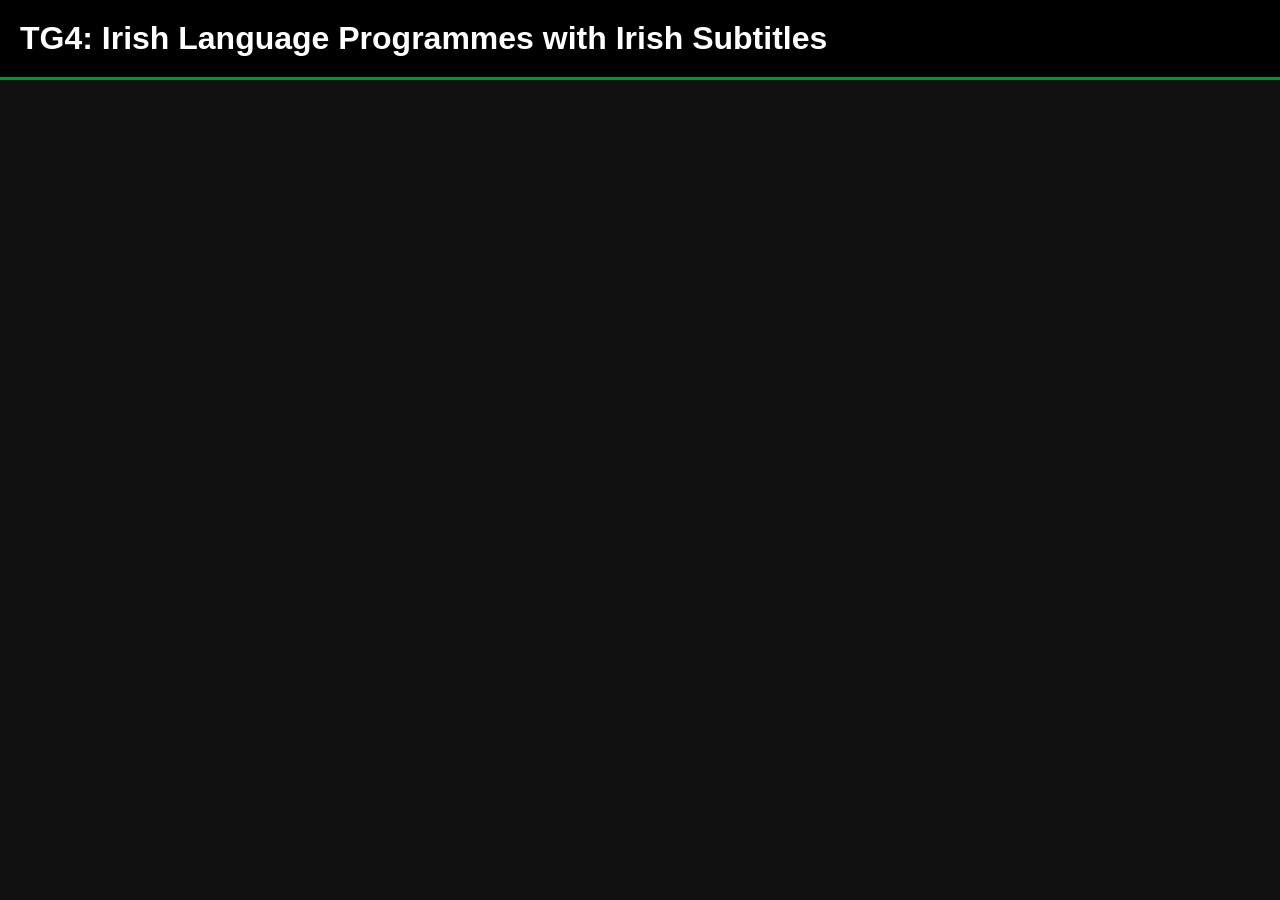
==== test.html @ b7dd6397 "first" ====
<!DOCTYPE html>
<html lang="en">
<head>
<meta charset="UTF-8" />
<meta name="viewport" content="width=device-width, initial-scale=1.0"/>
<title>TG4 Irish Subtitles Finder</title>

<style>
body {
  margin: 0;
  font-family: Helvetica, sans-serif;
  background: #111;
  color: white;
}

header {
  padding: 20px;
  background: #000;
  border-bottom: 3px solid #009639;
}

h1 {
  margin: 0;
}

section {
  padding: 20px;
}

h2 {
  border-left: 6px solid #009639;
  padding-left: 10px;
  margin-bottom: 15px;
}

.row {
  display: flex;
  overflow-x: auto;
  gap: 15px;
}

.card {
  min-width: 220px;
  background: #1c1c1c;
  border-radius: 8px;
  overflow: hidden;
  transition: transform 0.2s ease;
}

.card:hover {
  transform: scale(1.05);
}

.card img {
  width: 100%;
  height: 130px;
  object-fit: cover;
}

.card-content {
  padding: 10px;
}

.card a {
  color: #00ff88;
  text-decoration: none;
  font-size: 14px;
}

.loading {
  padding: 20px;
}
</style>
</head>
<body>

<header>
  <h1>TG4: Irish Language Programmes with Irish Subtitles</h1>
</header>

<div id="genres">
  <div class="loading">Loading programmes...</div>
</div>

<script>
const API_KEY = "NQWJD9AVi}zKRFmi7D@m";

const genres = [
  "Documentaries",
  "Music",
  "Drama",
  "news",
  "Entertainment",
  "Sport",
  "lifestyle",
  "Cula4"
];

async function loadAllGenres() {
  document.querySelector(".loading").style.display = "none";

  for (const genre of genres) {
    await loadGenre(genre);
  }
}

async function loadGenre(genre) {
  try {

    const encodedGenre = encodeURIComponent(genre);

    const res = await fetch(
      `https://playerapi.tg4tech.com/genres?genre=${encodedGenre}`,
      { headers: { "x-api-key": API_KEY } }
    );

    const data = await res.json();
    const videos = data.videos || data;

    const filtered = videos.filter(video => {

      const isIrish =
        video.custom_fields?.language === "Gaeilge";

      const hasIrishSubs =
        video.text_tracks?.some(track =>
          track.srclang?.startsWith("ga")
        );

      return isIrish && hasIrishSubs;
    });

    if (!filtered.length) return;

    // Deduplicate by series title
    const uniqueSeries = {};
    filtered.forEach(video => {
      const title =
        video.custom_fields?.seriestitle || video.name;
      if (!uniqueSeries[title]) {
        uniqueSeries[title] = video;
      }
    });

    createGenreSection(genre, Object.values(uniqueSeries));

  } catch (err) {
    console.error("Error loading genre:", genre, err);
  }
}

function createGenreSection(genre, videos) {

  const container = document.getElementById("genres");

  const section = document.createElement("section");

  section.innerHTML = `
    <h2>${genre}</h2>
    <div class="row"></div>
  `;

  const row = section.querySelector(".row");

  videos.forEach(video => {

    const title =
      video.custom_fields?.seriestitle || video.name;

    const isGeoLocked = video.custom_fields?.geo_restrict === "Y";

    const watchLink =
      `https://www.tg4.ie/en/player/categories/?pid=${video.id}`;


    const card = document.createElement("div");
    card.className = "card";

    card.innerHTML = `
      <img src="${video.poster || ''}" alt="">
      <div class="card-content">
        <strong>${title}</strong><br>
        <a href="${watchLink}" target="_blank">
          Watch on TG4 →
        </a>
      </div>
    `;

    row.appendChild(card);
  });

  container.appendChild(section);
}

loadAllGenres();
</script>

</body>
</html>
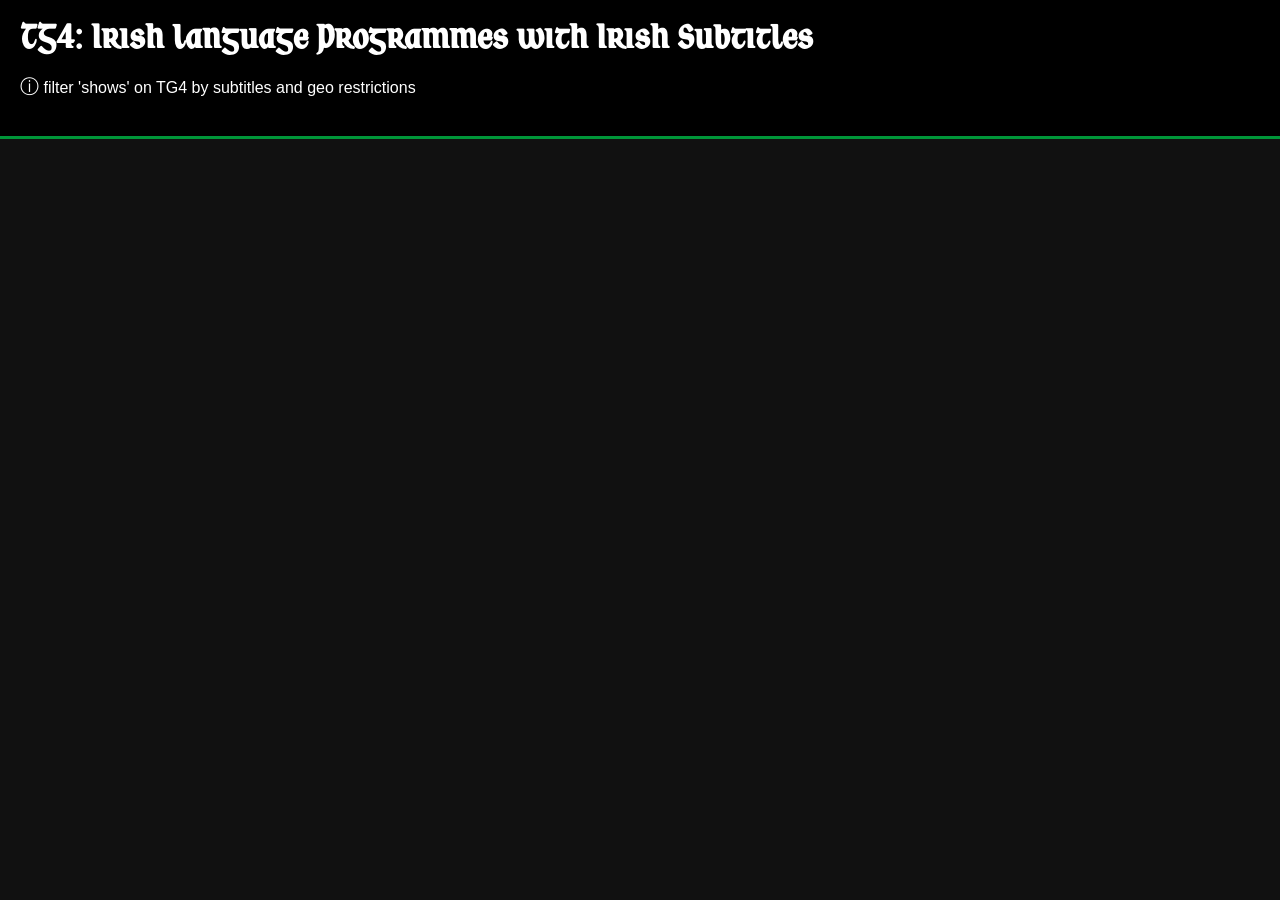
==== commit f775252b: "clean up" ====
--- a/test.html
+++ b/test.html
@@ -4,196 +4,20 @@
 <meta charset="UTF-8" />
 <meta name="viewport" content="width=device-width, initial-scale=1.0"/>
 <title>TG4 Irish Subtitles Finder</title>
-
-<style>
-body {
-  margin: 0;
-  font-family: Helvetica, sans-serif;
-  background: #111;
-  color: white;
-}
-
-header {
-  padding: 20px;
-  background: #000;
-  border-bottom: 3px solid #009639;
-}
-
-h1 {
-  margin: 0;
-}
-
-section {
-  padding: 20px;
-}
-
-h2 {
-  border-left: 6px solid #009639;
-  padding-left: 10px;
-  margin-bottom: 15px;
-}
-
-.row {
-  display: flex;
-  overflow-x: auto;
-  gap: 15px;
-}
-
-.card {
-  min-width: 220px;
-  background: #1c1c1c;
-  border-radius: 8px;
-  overflow: hidden;
-  transition: transform 0.2s ease;
-}
-
-.card:hover {
-  transform: scale(1.05);
-}
-
-.card img {
-  width: 100%;
-  height: 130px;
-  object-fit: cover;
-}
-
-.card-content {
-  padding: 10px;
-}
-
-.card a {
-  color: #00ff88;
-  text-decoration: none;
-  font-size: 14px;
-}
-
-.loading {
-  padding: 20px;
-}
-</style>
+<link rel="stylesheet" href="style.css">
 </head>
 <body>
 
 <header>
   <h1>TG4: Irish Language Programmes with Irish Subtitles</h1>
+  <p id="info"><span id="info">&#9432;</span> filter 'shows' on TG4 by subtitles and geo restrictions </p>
 </header>
 
 <div id="genres">
   <div class="loading">Loading programmes...</div>
 </div>
 
-<script>
-const API_KEY = "NQWJD9AVi}zKRFmi7D@m";
-
-const genres = [
-  "Documentaries",
-  "Music",
-  "Drama",
-  "news",
-  "Entertainment",
-  "Sport",
-  "lifestyle",
-  "Cula4"
-];
-
-async function loadAllGenres() {
-  document.querySelector(".loading").style.display = "none";
-
-  for (const genre of genres) {
-    await loadGenre(genre);
-  }
-}
-
-async function loadGenre(genre) {
-  try {
-
-    const encodedGenre = encodeURIComponent(genre);
-
-    const res = await fetch(
-      `https://playerapi.tg4tech.com/genres?genre=${encodedGenre}`,
-      { headers: { "x-api-key": API_KEY } }
-    );
-
-    const data = await res.json();
-    const videos = data.videos || data;
-
-    const filtered = videos.filter(video => {
-
-      const isIrish =
-        video.custom_fields?.language === "Gaeilge";
-
-      const hasIrishSubs =
-        video.text_tracks?.some(track =>
-          track.srclang?.startsWith("ga")
-        );
-
-      return isIrish && hasIrishSubs;
-    });
-
-    if (!filtered.length) return;
-
-    // Deduplicate by series title
-    const uniqueSeries = {};
-    filtered.forEach(video => {
-      const title =
-        video.custom_fields?.seriestitle || video.name;
-      if (!uniqueSeries[title]) {
-        uniqueSeries[title] = video;
-      }
-    });
-
-    createGenreSection(genre, Object.values(uniqueSeries));
-
-  } catch (err) {
-    console.error("Error loading genre:", genre, err);
-  }
-}
-
-function createGenreSection(genre, videos) {
-
-  const container = document.getElementById("genres");
-
-  const section = document.createElement("section");
-
-  section.innerHTML = `
-    <h2>${genre}</h2>
-    <div class="row"></div>
-  `;
-
-  const row = section.querySelector(".row");
-
-  videos.forEach(video => {
-
-    const title =
-      video.custom_fields?.seriestitle || video.name;
-
-    const isGeoLocked = video.custom_fields?.geo_restrict === "Y";
-
-    const watchLink =
-      `https://www.tg4.ie/en/player/categories/?pid=${video.id}`;
-
-
-    const card = document.createElement("div");
-    card.className = "card";
-
-    card.innerHTML = `
-      <img src="${video.poster || ''}" alt="">
-      <div class="card-content">
-        <strong>${title}</strong><br>
-        <a href="${watchLink}" target="_blank">
-          Watch on TG4 →
-        </a>
-      </div>
-    `;
-
-    row.appendChild(card);
-  });
-
-  container.appendChild(section);
-}
-
-loadAllGenres();
-</script>
+<script src="script.js"></script>
 
 </body>
 </html>
--- a/style.css
+++ b/style.css
@@ -0,0 +1,76 @@
+@font-face {
+    font-family: 'DubhchloGC-Regular';
+    src: url('DubhchloGC-Regular.woff2') format('woff2');
+    font-weight: normal;
+    font-style: normal;
+}
+
+span {
+    font-size: larger;
+}
+
+body {
+    margin: 0;
+    font-family: Helvetica, sans-serif;
+    background: #111;
+    color: white;
+}
+
+header {
+    padding: 20px;
+    background: #000;
+    border-bottom: 3px solid #009639;
+}
+
+h1 {
+    margin: 0;
+    font-family: 'DubhchloGC-Regular';
+}
+
+section {
+    padding: 20px;
+}
+
+h2 {
+    border-left: 6px solid #009639;
+    padding-left: 10px;
+    margin-bottom: 15px;
+}
+
+.row {
+    display: flex;
+    overflow-x: auto;
+    gap: 15px;
+}
+
+.card {
+    min-width: 220px;
+    background: #1c1c1c;
+    border-radius: 8px;
+    overflow: hidden;
+    transition: transform 0.2s ease;
+}
+
+.card:hover {
+    transform: scale(1.05);
+}
+
+.card img {
+    width: 100%;
+    height: 130px;
+    object-fit: cover;
+}
+
+.card-content {
+    padding: 10px;
+}
+
+.card a {
+    color: #00ff88;
+    text-decoration: none;
+    font-size: 14px;
+}
+
+.loading {
+    padding: 20px;
+}
